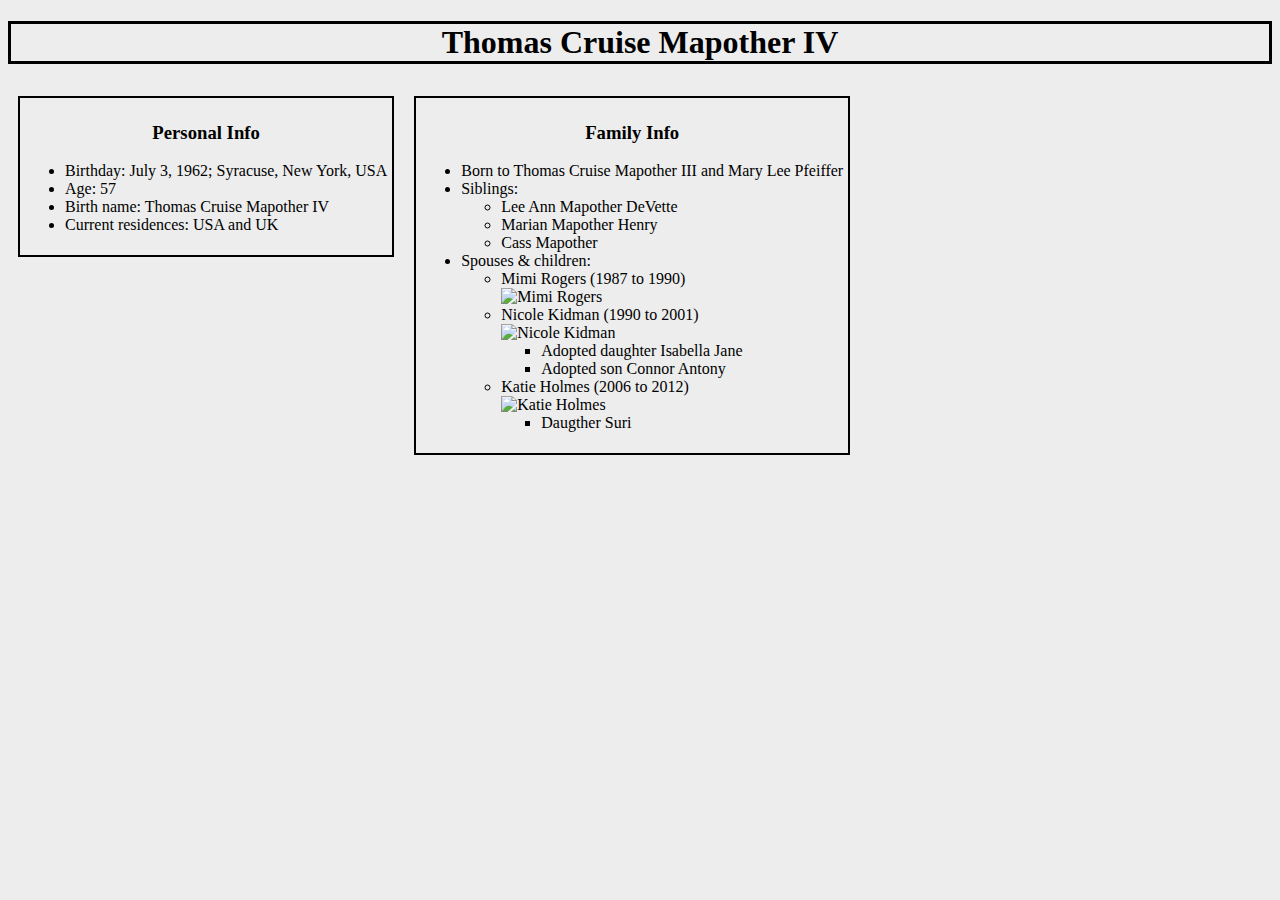
==== src/personal.html @ 4ed328ab "created all files and worked on code" ====
<!DOCTYPE html>
<html lang="en">
<head>
    <meta charset="UTF-8">
    <meta name="viewport" content="width=device-width, initial-scale=1.0">
    <link rel="stylesheet" href="../styles/main.css">
    <title>Personal Info</title>
</head>
<body>
    <h1 class="personalinfo__h1
    ">Thomas Cruise Mapother IV</h1>
    <section class="mainbody">
        <section class="leftside">
            <h3 class="leftside__h3">Personal Info</h3>
                <ul>
                    <li>Birthday: July 3, 1962; Syracuse, New York, USA</li>
                    <li>Age: 57</li>
                    <li>Birth name: Thomas Cruise Mapother IV</li>
                    <li>Current residences: USA and UK</li>
                </ul>
        </section>
        <section class="rightside">
            <h3 class="rightside__h3">Family Info</h3>
                <ul class="rightside__list1">
                    <li>Born to Thomas Cruise Mapother III and Mary Lee Pfeiffer</li>
                    <li>Siblings:</li>
                        <ul>
                            <li>Lee Ann Mapother DeVette</li>
                            <li>Marian Mapother Henry</li>
                            <li>Cass Mapother</li>
                        </ul>
                    <li>Spouses & children:</li>
                        <ul>
                            <li>Mimi Rogers &#40;1987 to 1990&#41;</li>
                                <img src="https://tonyortega.org/wp-content/uploads/2015/04/Tom_Cruise_Mimi_Rogers2-e1428804560708.jpg" alt="Mimi Rogers" class="mimirogers">
                            <li>Nicole Kidman &#40;1990 to 2001&#41;</li>
                                <img src="https://content.api.news/v3/images/bin/fe988da82cd1b9010fdb7ec7ca697ba3?width=1024" alt="Nicole Kidman" class="nicolekidman">
                                <ul>
                                    <li>Adopted daughter Isabella Jane</li>
                                    <li>Adopted son Connor Antony</li>
                                </ul>
                            <li>Katie Holmes &#40;2006 to 2012&#41;</li>
                                <img src="https://www.mercurynews.com/wp-content/uploads/2019/08/SJM-HOLMES-0822.jpg?w=810" alt="Katie Holmes" class="katieholmes" width="150" height="100">
                                <ul>
                                    <li>Daugther Suri</li>
                                </ul>
                        </ul>
                </ul>
        </section>
    </section>
</body>
</html>
---- styles/main.css ----
body {
    background-color: #EDEDED;
}

.personalinfo__h1 {
    border: solid black 3px;
    text-align: center;
}

.mainbody {
    display: flex;
    align-items: flex-start;
}

.leftside {
    border: solid black 2px;
    margin: 10px;
    padding: 5px;
}

.rightside {
    border: solid black 2px;
    margin: 10px;
    padding: 5px;
}

.leftside__h3 {
    text-align: center;
}

.rightside__h3 {
    text-align: center;
}

.mimirogers {
    width: 130px;
    height: 100px;
}

.nicolekidman {
    width: 150px;
    height: 100px;
}
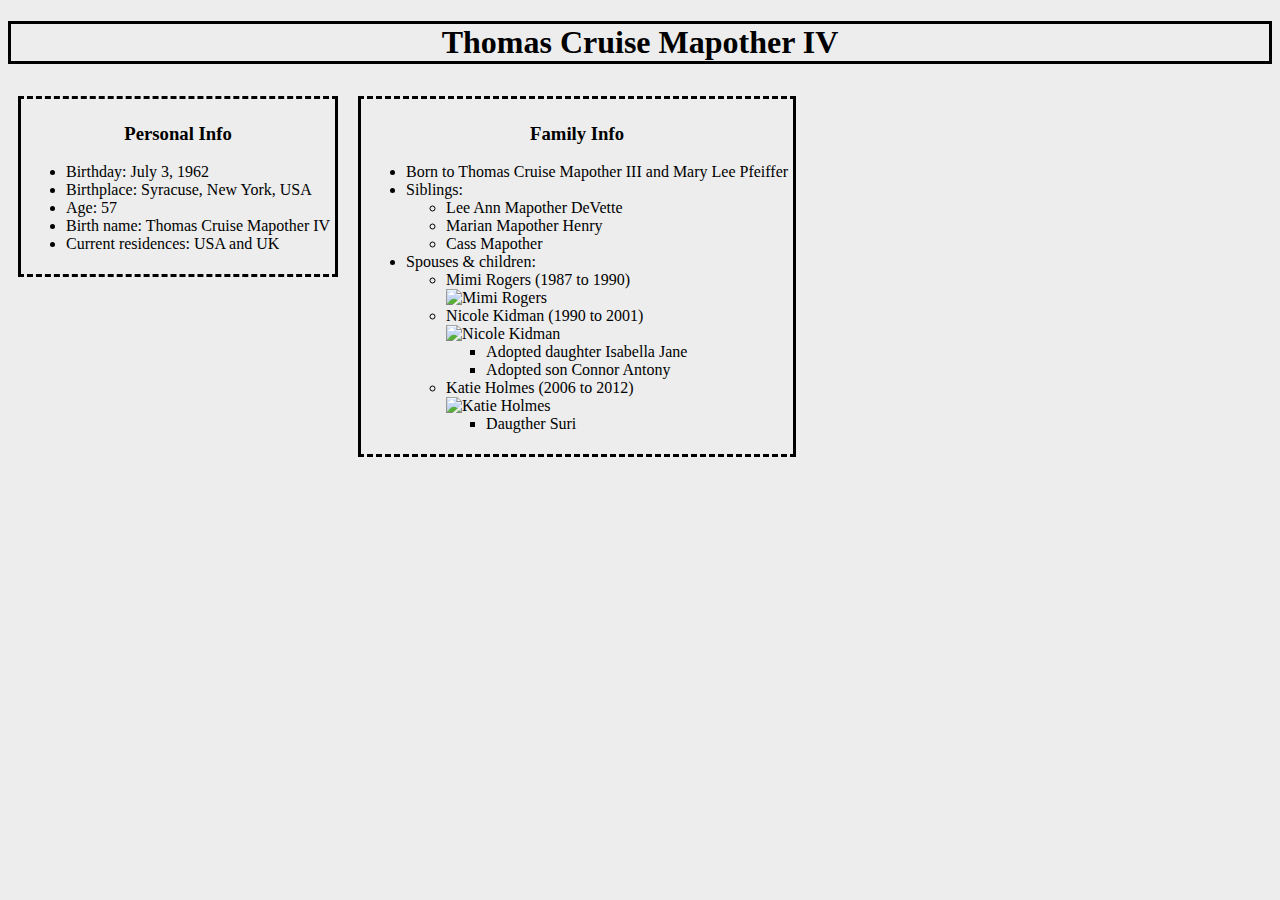
==== commit d01e4683: "added new css" ====
--- a/src/personal.html
+++ b/src/personal.html
@@ -7,42 +7,42 @@
     <title>Personal Info</title>
 </head>
 <body>
-    <h1 class="personalinfo__h1
-    ">Thomas Cruise Mapother IV</h1>
-    <section class="mainbody">
-        <section class="leftside">
+    <h1 class="personalinfo__h1">Thomas Cruise Mapother IV</h1>
+    <section class="personal__mainbody">
+        <section class="leftside__box">
             <h3 class="leftside__h3">Personal Info</h3>
-                <ul>
-                    <li>Birthday: July 3, 1962; Syracuse, New York, USA</li>
-                    <li>Age: 57</li>
-                    <li>Birth name: Thomas Cruise Mapother IV</li>
-                    <li>Current residences: USA and UK</li>
+                <ul class="leftside__list1">
+                    <li class="leftside__list1-item">Birthday: July 3, 1962</li>
+                    <li class="leftside__list1-item">Birthplace: Syracuse, New York, USA</li>
+                    <li class="leftside__list1-item">Age: 57</li>
+                    <li class="leftside__list1-item">Birth name: Thomas Cruise Mapother IV</li>
+                    <li class="leftside__list1-item">Current residences: USA and UK</li>
                 </ul>
         </section>
-        <section class="rightside">
+        <section class="rightside__box">
             <h3 class="rightside__h3">Family Info</h3>
                 <ul class="rightside__list1">
-                    <li>Born to Thomas Cruise Mapother III and Mary Lee Pfeiffer</li>
-                    <li>Siblings:</li>
-                        <ul>
-                            <li>Lee Ann Mapother DeVette</li>
-                            <li>Marian Mapother Henry</li>
-                            <li>Cass Mapother</li>
+                    <li class="rightside__list1-item"> Born to Thomas Cruise Mapother III and Mary Lee Pfeiffer</li>
+                    <li class="rightside__list1-item">Siblings:</li>
+                        <ul class="rightside__list2">
+                            <li class="rightside__list2-item">Lee Ann Mapother DeVette</li>
+                            <li class="rightside__list2-item">Marian Mapother Henry</li>
+                            <li class="rightside__list2-item">Cass Mapother</li>
                         </ul>
-                    <li>Spouses & children:</li>
-                        <ul>
-                            <li>Mimi Rogers &#40;1987 to 1990&#41;</li>
+                    <li class="rightside__list1-item">Spouses & children:</li>
+                        <ul class="rightside__list3">
+                            <li class="rightside__list3-item">Mimi Rogers &#40;1987 to 1990&#41;</li>
                                 <img src="https://tonyortega.org/wp-content/uploads/2015/04/Tom_Cruise_Mimi_Rogers2-e1428804560708.jpg" alt="Mimi Rogers" class="mimirogers">
-                            <li>Nicole Kidman &#40;1990 to 2001&#41;</li>
+                            <li class="rightside__list3-item">Nicole Kidman &#40;1990 to 2001&#41;</li>
                                 <img src="https://content.api.news/v3/images/bin/fe988da82cd1b9010fdb7ec7ca697ba3?width=1024" alt="Nicole Kidman" class="nicolekidman">
-                                <ul>
-                                    <li>Adopted daughter Isabella Jane</li>
-                                    <li>Adopted son Connor Antony</li>
+                                <ul class="rightside__list4">
+                                    <li class="rightside__list4-item">Adopted daughter Isabella Jane</li>
+                                    <li class="rightside__list4-item">Adopted son Connor Antony</li>
                                 </ul>
-                            <li>Katie Holmes &#40;2006 to 2012&#41;</li>
-                                <img src="https://www.mercurynews.com/wp-content/uploads/2019/08/SJM-HOLMES-0822.jpg?w=810" alt="Katie Holmes" class="katieholmes" width="150" height="100">
-                                <ul>
-                                    <li>Daugther Suri</li>
+                            <li class="rightside__list3-item">Katie Holmes &#40;2006 to 2012&#41;</li>
+                                <img src="https://www.mercurynews.com/wp-content/uploads/2019/08/SJM-HOLMES-0822.jpg?w=810" alt="Katie Holmes" class="katieholmes">
+                                <ul class="rightside__list5">
+                                    <li class="rightside__list5-item">Daugther Suri</li>
                                 </ul>
                         </ul>
                 </ul>
--- a/styles/main.css
+++ b/styles/main.css
@@ -1,3 +1,7 @@
+/*
+Personal info page
+*/
+
 body {
     background-color: #EDEDED;
 }
@@ -7,19 +11,43 @@
     text-align: center;
 }
 
-.mainbody {
+.personal__mainbody {
     display: flex;
     align-items: flex-start;
 }
 
-.leftside {
-    border: solid black 2px;
+.leftside__box {
+    border-style: dashed solid;
+    border-color: black;
+    border-width: 3px;
     margin: 10px;
     padding: 5px;
 }
 
-.rightside {
-    border: solid black 2px;
+.leftside__list1-item {
+    text-align: left;
+}
+
+.rightside__list2-item {
+    text-align: left;
+}
+
+.rightside__list3-item {
+    text-align: left;
+}
+
+.rightside__list4-item {
+    text-align: left;
+}
+
+.rightside__list5-item {
+    text-align: left;
+}
+
+.rightside__box {
+    border-style: dashed solid;
+    border-color: black;
+    border-width: 3px;
     margin: 10px;
     padding: 5px;
 }
@@ -40,4 +68,44 @@
 .nicolekidman {
     width: 150px;
     height: 100px;
-}+}
+
+.katieholmes {
+    width: 150px;
+    height: 100px;
+}
+
+/* 
+Main page navbar
+*/
+.links {
+    list-style-type: none;
+    margin: 0;
+    padding: 0;
+    overflow: hidden;
+    border: 1px solid #2364aa;
+    background-color: #ededed;
+  }
+  
+  /*
+  li {
+    float: left;
+  }
+  */
+
+  .links a{
+    display: block;
+    color: #666;
+    text-align: center;
+    padding: 14px 16px;
+    text-decoration: none;
+    font-family: Arial, Helvetica, sans-serif;
+  }
+  
+  .links a:hover:not(.active) {
+    background-color: #59c3c3;
+  }
+  
+  .links a.active {
+    background-color: #2364aa;
+  }
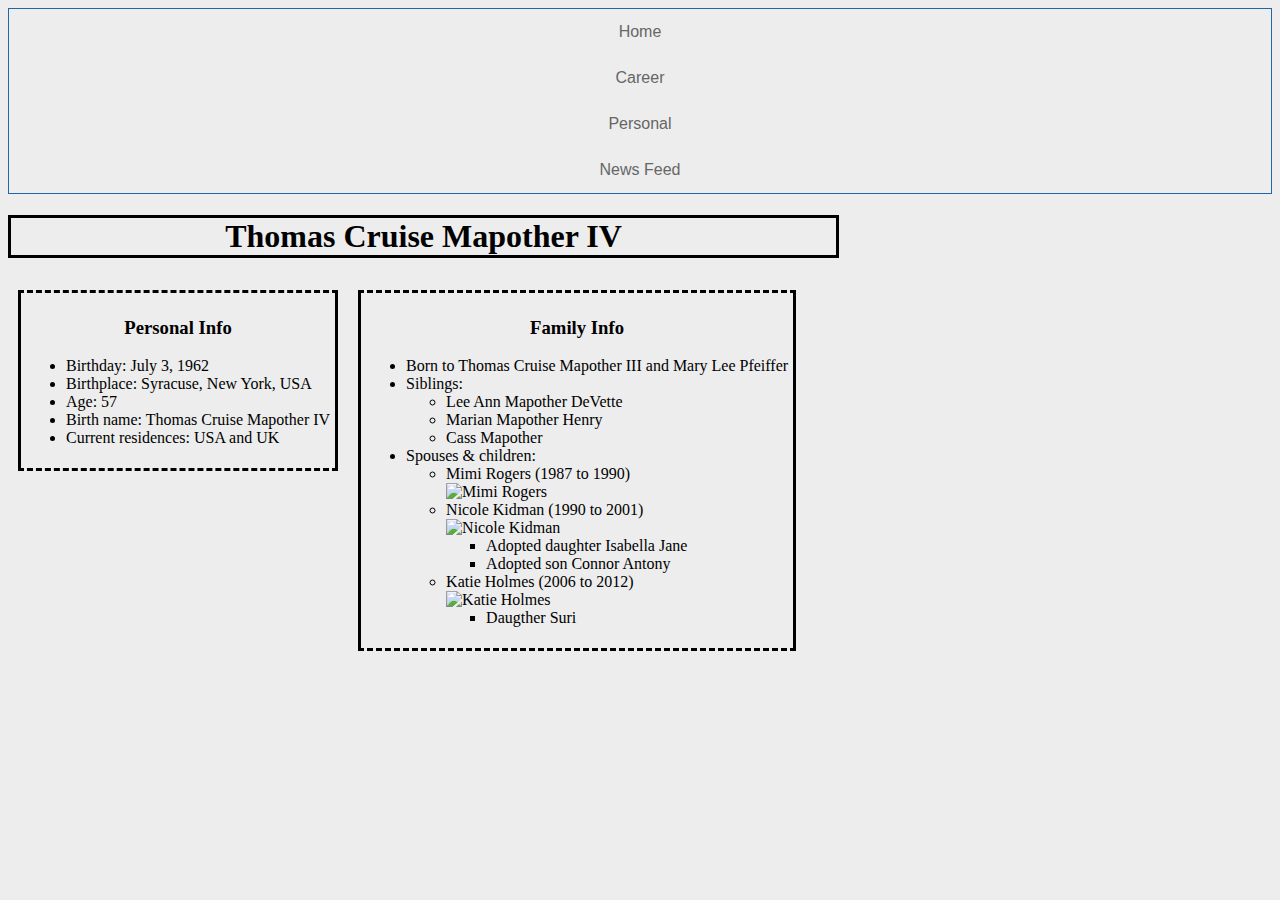
==== commit ad34eaa1: "added navbar" ====
--- a/src/personal.html
+++ b/src/personal.html
@@ -7,6 +7,20 @@
     <title>Personal Info</title>
 </head>
 <body>
+    <!-- Header navigation bar -->
+    <header>    
+        <nav>
+            <div class="navbar">
+                <ul class="links">
+                    <li><a href="../src/index.html">Home</a></li>
+                    <li><a href="../src/career.html">Career</a></li>
+                    <li><a href="../src/personal.html">Personal</a></li>
+                    <li><a href="../src/newsfeed.html">News Feed</a></li>
+                </ul>
+            </div>
+        </nav>
+    </header>
+    
     <h1 class="personalinfo__h1">Thomas Cruise Mapother IV</h1>
     <section class="personal__mainbody">
         <section class="leftside__box">
--- a/styles/main.css
+++ b/styles/main.css
@@ -1,3 +1,79 @@
+.navbar {
+    list-style-type: none;
+  margin: 0;
+  padding: 0;
+  overflow: hidden;
+  background-color: #2364AA;
+}
+.li {
+    float: left;
+}
+/* NEWSFEED CSS */
+
+.newsfeed {
+    display: flex;
+    font-family: Arial, Helvetica, sans-serif;
+}
+
+.newsfeed__leftside {
+    display: flex;
+    flex: 0 0 60%;
+    flex-flow: row wrap;
+}
+
+.newsfeed__rightside {
+    display: flex;
+    flex: auto;
+    flex-flow: column nowrap;
+}
+
+.newsfeed__section {
+    margin: 1em;
+    padding: .5em;
+    flex: 1 1 20%;
+}
+
+.newsfeed__aside {
+    padding: .6em;
+
+}
+
+.button__tickets {
+    display: flex;
+    justify-content: center;
+    width: 500px;
+    background-color: #2364aa;
+    color: white;
+    border: none;
+    text-decoration: none;
+    padding: 1em 0 1em 0;
+    margin-bottom: 1em;
+    font-size: 18px;
+}
+
+.section__video {
+    min-height: 20em;
+    margin: 1em;
+    flex: 0 1 100%;
+    object-fit: cover;
+}
+
+.newsfeed__section a {
+    text-decoration: none;
+}
+
+.imageGrid__row {
+    display: flex;
+    flex-wrap: wrap;
+}
+
+.imageGrid__column img {
+    float: left;
+    width: 166.6px;
+    height: 124.95px;
+    background-size: cover;
+}
+
 /*
 Personal info page
 */
@@ -9,6 +85,7 @@
 .personalinfo__h1 {
     border: solid black 3px;
     text-align: center;
+    max-width: 825px;
 }
 
 .personal__mainbody {
@@ -78,6 +155,7 @@
 /* 
 Main page navbar
 */
+
 .links {
     list-style-type: none;
     margin: 0;
@@ -86,26 +164,130 @@
     border: 1px solid #2364aa;
     background-color: #ededed;
   }
-  
-  /*
-  li {
-    float: left;
-  }
-  */
-
-  .links a{
+
+
+.main {
+    display: flex;
+    justify-content: space-between;
+    min-height: 100%;
+    min-width: 100%;
+    background-color: #59C3C3;
+}
+.tom-life {
+    display: flex;
+    flex-flow: row wrap;
+    flex: auto;
+    margin: 5px;
+    border: 1px solid black;
+}
+.info {
+    display: inline;
+    float: left;
+    width: 1200px;
+    height: 300px;
+    border: 1px solid black;
+    padding: 10px;
+} 
+.tip {
+    width: 50%;
+    height: 50%;
+}  
+.skill {
+    display: inline;
+    float: left;
+    width: 570px;
+    height: 200px;
+    margin: 5px;
+    padding: 10px;
+    border: 1px solid black;
+} 
+.talent {
+    height: 150px;
+    width: 150px;
+    float: right;
+}       
+.work {
+    display: inline;
+    float: left;
+    width: 570px;
+    height: 200px;
+    margin: 5px;
+    padding: 10px;
+    border: 1px solid black;
+}
+.places {
+    display: inline;
+    float: left;
+    width: 570px;
+    height: 200px;
+    margin: 5px;
+    padding: 10px;
+    border: 1px solid black;
+
+}
+.collaborators {
+    display: inline;
+    float: left;
+    width: 570px;
+    height: 200px;
+    margin: 5px;
+    padding: 10px;
+    border: 1px solid black;
+}
+.awards {
+    display: inline;
+    float: left;
+    width: 1200px;
+    height: 300px;
+    border: 1px solid black;
+    padding: 10px;
+
+}
+.tom {
+    float: right;
+    height: 150px;
+    width: 150px;
+    
+}
+.footer {
+    display: inline;
+    float: left;
+    width: 1200px;
+    height: 100px;
+    border: 1px solid black;
+    padding: 10px;
+    background-color: #2364AA;
+}   
+.table {
+    font-family: arial, sans-serif;
+    border-collapse: collapse;
+  width: 50%;
+  height: 50%;
+}
+.th, td {
+    border: 1px solid #e01010;
+  text-align: left;
+  padding: 8px;
+}
+.award {
+    float: right;
+    height: 250px;
+    width: 400px;
+}
+    
+.links a {
     display: block;
     color: #666;
     text-align: center;
     padding: 14px 16px;
     text-decoration: none;
     font-family: Arial, Helvetica, sans-serif;
-  }
-  
-  .links a:hover:not(.active) {
+}
+
+.links a:hover:not(.active) {
     background-color: #59c3c3;
-  }
-  
-  .links a.active {
+}
+
+.links a.active {
     background-color: #2364aa;
-  }
+}
